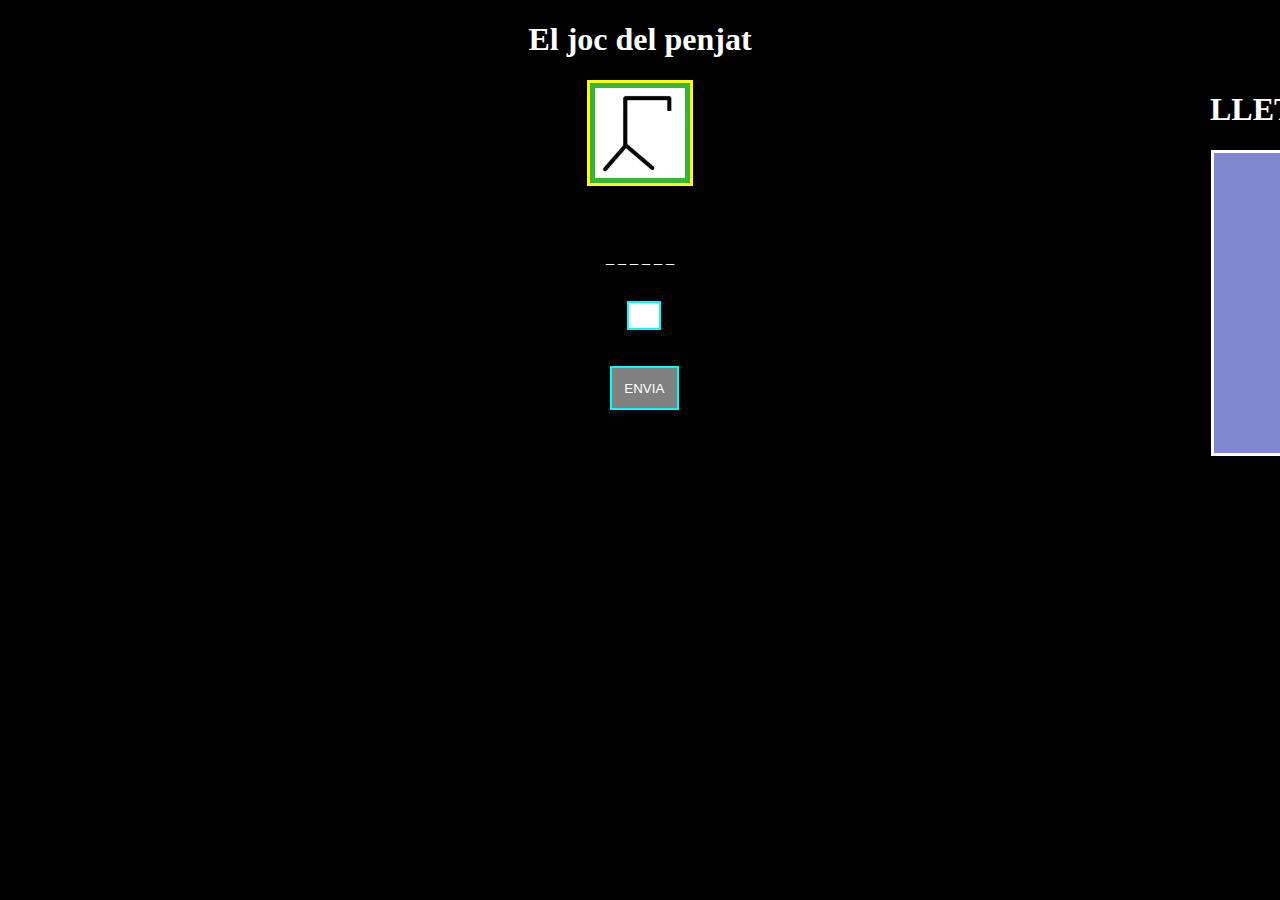
==== El joc del penjat/index.html @ cca82545 "Add files via upload" ====
<!DOCTYPE html>
<html lang="es">
<head>
    <meta charset="UTF-8">
    <meta name="viewport" content="width=device-width, initial-scale=1.0">
    <link rel="stylesheet" href="CSS/styles.css">
</head>
<body onload="Inicializar()">
    <h1 class="titulo">El joc del penjat</h1>
    <img id="imagen" src="IMG/A0.png">
    <p id="palabra"></p>
<br> 
<form id="formulario">
    <input id="letra" >
    </form>
<br><br>
<button id="boton" onclick="envia()" >ENVIA</button>
<p id="prueba"></p>

<div class="container">
<h1 class="titulo2">LLETRES</h1>
<p id="lista_letras"></p>
</div>

<div id="fallo">
    <p id="perder"></p>
    <button id="reiniciar" onclick="reiniciar()">Reiniciar</button>

</div>
<div id="acierto">
    <p id="ganar"></p>
    <button id="reiniciar" onclick="reiniciar()">Reiniciar</button>

</div>

    <script src="JAVASCRIPT/tariq.js"></script>
</body>
</html>
---- El joc del penjat/CSS/styles.css ----
body{
    background-color: black;
}
.titulo{
    text-align: center;
    color: white;
}
#imagen{
    display: block;
    margin-left: auto;
    margin-right: auto;
    background-color: rgb(57, 182, 57);
    padding: 5px;
    border-color: yellow;
    border-style: solid;
    width: 90px;
    height: 90px;
    
}
#palabra{
    color: white;
    text-align: center;
    margin-top: 5%;
}
#letra{
    margin-left: 49%;
    width: 20px;
    padding: 5px;
    border-color: cyan;
    border-style: solid;
}
#boton{
    margin-left: 47.6%;
    padding: 1%;
    border-color: cyan;
    border-style: solid;
    background-color: gray;
    color: white;
 
}
.titulo2{
    color: white;
}
.container{
    position: absolute;
    top: 70px;
    left: 1200px;
    width: 300px;
    height: 400px;
    padding: 0px 10px;
}
#lista_letras{
    background-color: rgb(127, 135, 209);
    color: white;
    border-color: white;
    border-style: solid;
    margin-left: 1px;
    height: 300px;
}
#prueba{
    color: white;
    text-align: center;
}
#fallo{
    position: absolute;
    top: 480px;
    left: 960px;
    color: white;
    display: none;
}
#reiniciar{
    padding: 5px;
    margin-left: -2%;

}
#acierto{
    position: absolute;
    top: 480px;
    left: 960px;
    color: white;
    display: none;
    
}
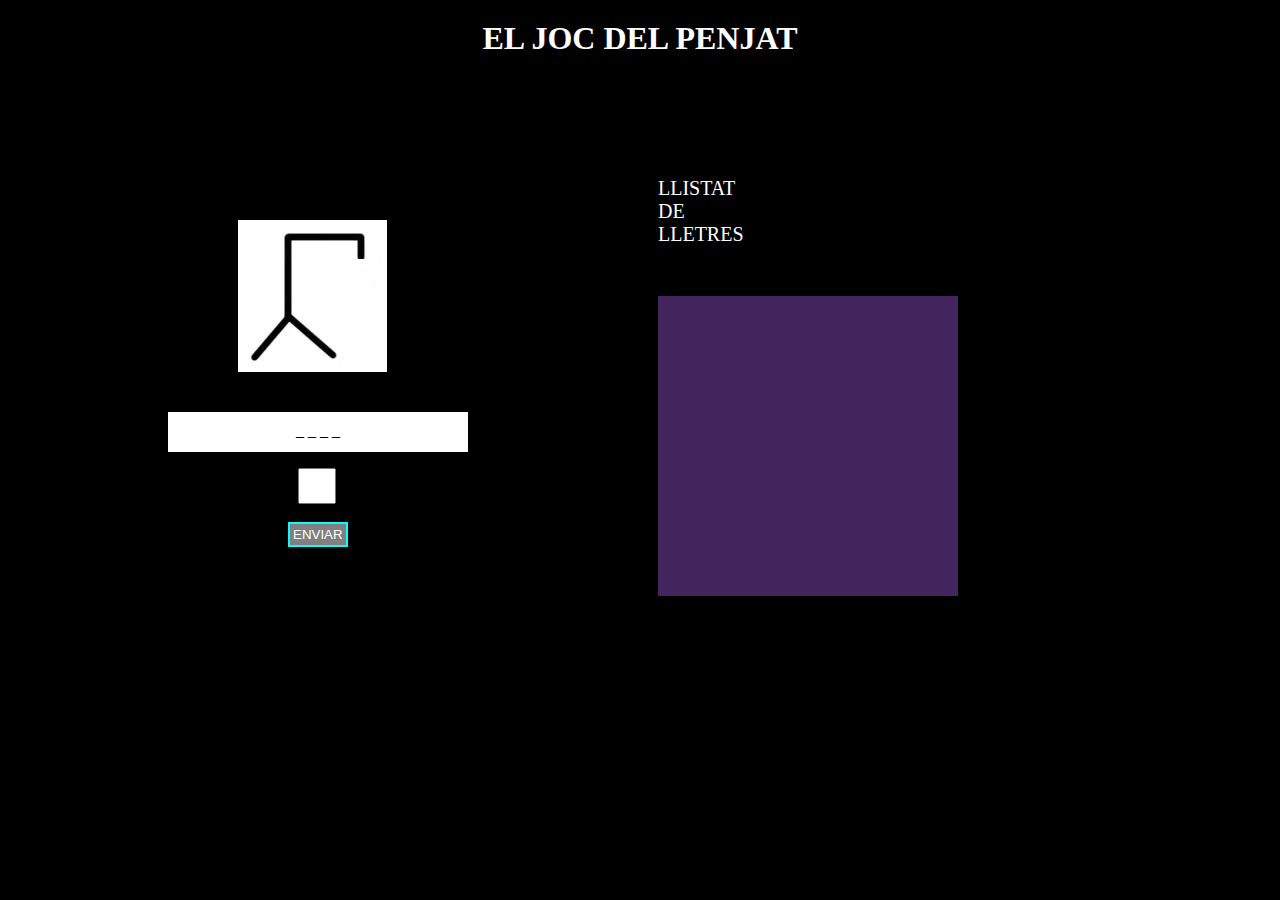
==== commit c38d98b8: "Add files via upload" ====
--- a/El joc del penjat/index.html
+++ b/El joc del penjat/index.html
@@ -1,38 +1,51 @@
 <!DOCTYPE html>
 <html lang="es">
-<head>
-    <meta charset="UTF-8">
-    <meta name="viewport" content="width=device-width, initial-scale=1.0">
-    <link rel="stylesheet" href="CSS/styles.css">
-</head>
-<body onload="Inicializar()">
-    <h1 class="titulo">El joc del penjat</h1>
-    <img id="imagen" src="IMG/A0.png">
-    <p id="palabra"></p>
-<br> 
-<form id="formulario">
-    <input id="letra" >
-    </form>
-<br><br>
-<button id="boton" onclick="envia()" >ENVIA</button>
-<p id="prueba"></p>
+  <head>
+    <meta charset="UTF-8" />
+    <meta name="viewport" content="width=device-width, initial-scale=1.0" />
+    <link rel="stylesheet" href="CSS/styles.css" />
+    <title>El Joc Del Penjat</title>
+  </head>
+  <body onload="Inicialitzar()">
+    <header>
+      <h1>EL JOC DEL PENJAT</h1>
+    </header>
+    <main>
+      <div class="left">
+        <img
+          id="imagen"
+          class="imagen1"
+          src="IMG/A0.png"
+          alt=""
+        />
+        <p class="palabra" id="palabra"></p>
+        <form id="formulario">
+          <input id="letra"/>
+          <br><br>
+          <button class="boton" type="button" onclick="Enviar()">ENVIAR</button>
+        </form>
 
-<div class="container">
-<h1 class="titulo2">LLETRES</h1>
-<p id="lista_letras"></p>
-</div>
+        <p id="palabra_solucion"></p>
+       
 
-<div id="fallo">
-    <p id="perder"></p>
-    <button id="reiniciar" onclick="reiniciar()">Reiniciar</button>
+        <div id="victoria">
+          <p id="fraseencert"></p>
+          <button onclick="window.location.reolad()">Torna a jugar</button>
+        </div> 
 
-</div>
-<div id="acierto">
-    <p id="ganar"></p>
-    <button id="reiniciar" onclick="reiniciar()">Reiniciar</button>
+        <div id="derrota">
+          <p id="fraseerrada"></p>
+          <button onclick="window.location.reolad()" id="buton">Torna a jugar</button>
+        </div>
+      </div>
 
-</div>
+      <div class="right">
+        <p  class="titulo-centro">LLISTAT DE LLETRES</p>
 
-    <script src="JAVASCRIPT/tariq.js"></script>
-</body>
+        <p class="llistat_lletres" id="llistat_lletres"></p>
+      </div>
+    </main>
+  </body>
+
+  <script src="javascript/js.js"></script>
 </html>--- a/El joc del penjat/CSS/styles.css
+++ b/El joc del penjat/CSS/styles.css
@@ -1,83 +1,109 @@
 body{
     background-color: black;
 }
-.titulo{
+    
+h1, h2 {
+    
+    margin-top: 20px;
+    color: rgb(255, 255, 255);
+    text-shadow: 5px 5px black;
     text-align: center;
-    color: white;
 }
-#imagen{
+    
+.left{
+    
     display: block;
-    margin-left: auto;
-    margin-right: auto;
-    background-color: rgb(57, 182, 57);
-    padding: 5px;
-    border-color: yellow;
-    border-style: solid;
-    width: 90px;
-    height: 90px;
+    position: absolute;top: 70px;
+    margin-left: 8%;
+    margin-top: 60px;
+    margin-right: 70%;
+    padding: 90px;
+    margin-left: 70px;
     
 }
-#palabra{
-    color: white;
-    text-align: center;
-    margin-top: 5%;
+    
+input {
+
+        margin-left: 60px;
+        height: 30px;
 }
-#letra{
-    margin-left: 49%;
-    width: 20px;
-    padding: 5px;
-    border-color: cyan;
-    border-style: solid;
+.imagen1{
+    
+    margin-bottom: 20px;
+    margin-left: 70px;
+    
 }
-#boton{
-    margin-left: 47.6%;
+        
+    
+.boton{
+    
+    margin-left: 40%;
     padding: 1%;
     border-color: cyan;
     border-style: solid;
     background-color: gray;
-    color: white;
- 
+    color: white;    
 }
-.titulo2{
+    
+.right{
+        
+    padding: 50px;
+    margin-top: 50px;
+    margin-left: 600px;
+    margin-right: 600px;
+    padding-bottom: 50px;
+    
+}
+    
+.titulo-centro{
+    text-align: center;
+    font-size: 20px;
+    padding-bottom: 30px;    
+    margin-top: 20px;
+    color: rgb(255, 255, 255);
+    text-shadow: 5px 5px black;
+    
+}
+    
+.llistat_lletres{
+    
+    background-color: rgba(87, 48, 121, 0.785);
+    width: 300px;
+    height: 300px;
     color: white;
 }
-.container{
-    position: absolute;
-    top: 70px;
-    left: 1200px;
+    
+.palabra{
+    
+    text-align: center;
+    background-color: white;
     width: 300px;
-    height: 400px;
-    padding: 0px 10px;
+    height: 30px;
+    padding-top: 10px;
+    
 }
-#lista_letras{
-    background-color: rgb(127, 135, 209);
-    color: white;
-    border-color: white;
-    border-style: solid;
-    margin-left: 1px;
-    height: 300px;
+    
+input {
+    margin-left: 130px;
+    width: 30px;
 }
-#prueba{
-    color: white;
-    text-align: center;
-}
-#fallo{
-    position: absolute;
-    top: 480px;
-    left: 960px;
-    color: white;
-    display: none;
-}
-#reiniciar{
-    padding: 5px;
-    margin-left: -2%;
+    
+#derrota,#victoria {
+
+    display:none 
 
 }
-#acierto{
+    
+#victoria{
+  
     position: absolute;
-    top: 480px;
-    left: 960px;
+   color: white;
+} 
+
+#derrota{
+
+    position: absolute;
     color: white;
-    display: none;
+}
     
-}+    
